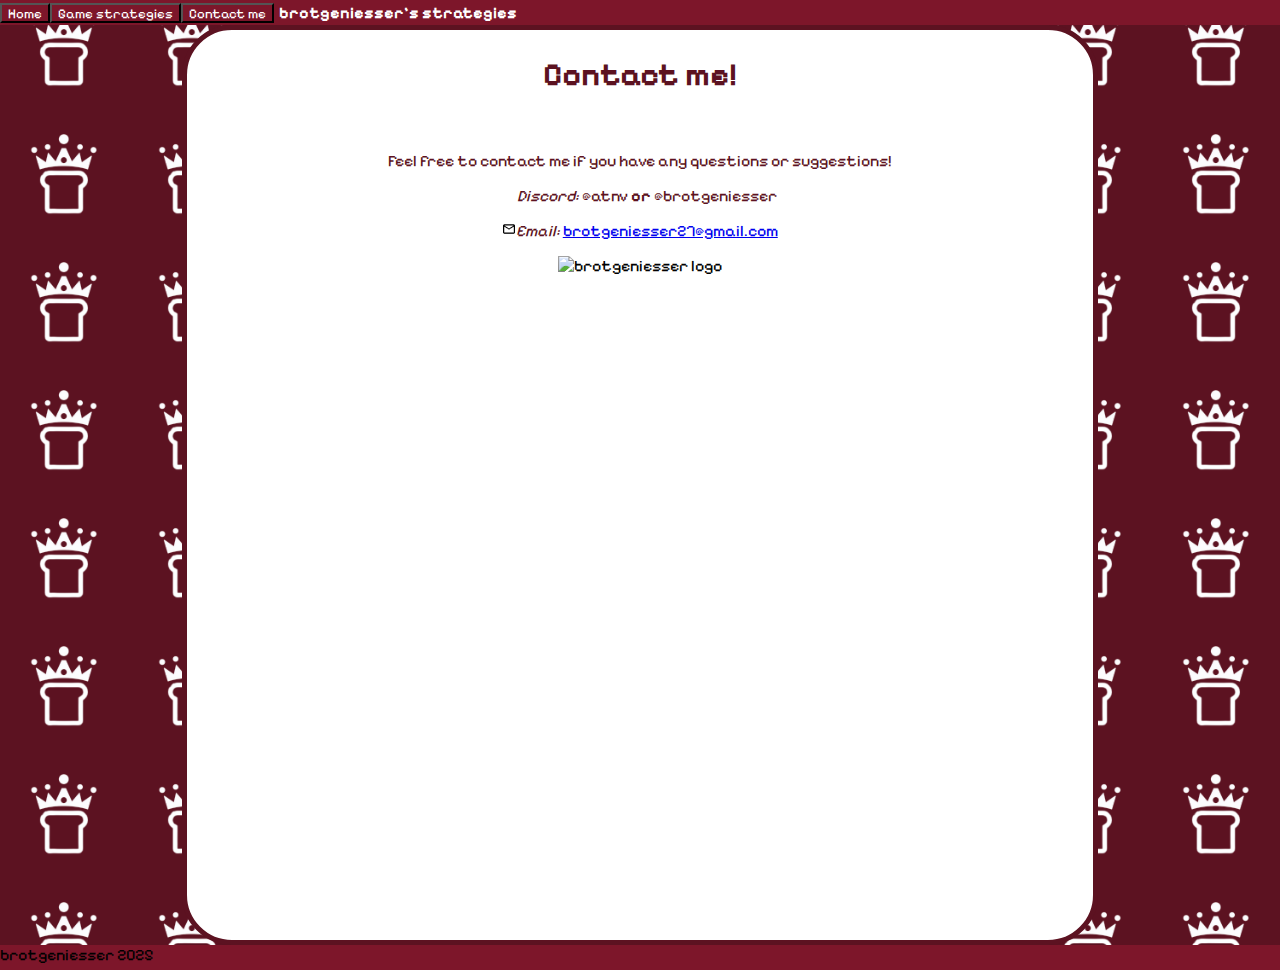
==== contact.html @ 0fb131ce "editing nezh easter egg again" ====
<html>
    <head>
        <title>Contact me!</title>
        <script src="script.js"></script>
        <link rel="icon" href="icon.png">
        <link rel="stylesheet" href="styles.css" type="text/css">
        <link rel="preconnect" href="https://fonts.googleapis.com">
        <link rel="preconnect" href="https://fonts.gstatic.com" crossorigin>
        <link href="https://fonts.googleapis.com/css2?family=Pixelify+Sans&display=swap" rel="stylesheet">
        <meta name="description" content="Contact brotgeniesser">
        <meta name="keywords" content="Contact, brotgeniesser, gaming, strategies, tips, tricks, guides">
        <meta name="author" content="brotgeniesser">
        <meta name="viewport" content="width=device-width, initial-scale=1.0">
    </head>
    <body>
        <nav>
            <a href="index.html"><button>Home</button></a>
            <div class="dropdown_div">
                <button>Game strategies</button>
                <div class="dropdown_content">
                  <a href="games/terraria.html">Terraria</a>
                  <a href="games/gooberdash.html">Goober Dash</a>
                  
                </div>
            </div>
            <a href="contact.html"><button>Contact me</button></a>
            <h4>brotgeniesser's strategies</h4>
            <h3 id="nezh-easter-egg">NEZH NEZH NEZH</h3>
        </nav>  
    <section>
    <div id="main"> 
        <h1>Contact me!</h1>
        <br>
        <p>Feel free to contact me if you have any questions or suggestions!</p>
        <p><img src="https://static-00.iconduck.com/assets.00/discord-icon-2048x2048-nnt62s2u.png" id="discord-icon"><i>Discord:</i> @atnv <b>or</b> @brotgeniesser</p>
        <p><img src="mail_24dp_00000_FILL0_wght400_GRAD0_opsz24.png" id="email-icon"><i>Email:</i> <a href="mailto:brotgeniesser27@gmail.com">brotgeniesser27@gmail.com</a></p>

        <image src="icon" alt="brotgeniesser logo"></image>
    </div>

    </section>
    <footer>
        brotgeniesser 2025 
        
    </footer>
    </body>
</html>
---- styles.css ----
nav{
    width: 100%;
    position: sticky;
    top: 0;
    height: 25px;
    overflow: hidden;
    background-color: #7d162a; 
    display: flex;
    align-items: center;
    overflow: visible;
    font-family: Pixelify Sans;
}
button{
    color: white;
    background-color: #7d162a;
    font-family: Pixelify Sans;
    height: 20px;
    cursor: pointer;
}
body{
    margin: 0;
    padding: 0;
    background-image: url(icon.png);
    background-size: 10%;
}

html{
    font-family: Pixelify Sans;
}
#main{
    background-color: white;
    border-radius: 50px;
    border: #5c1221 solid 5px;
    min-height: 900px;
    width: 70%;
    padding: 5px;
    text-align: center;
    margin: auto; 
    text-align: center;
  }
.pixelify-sans-font{
    font-family: "Pixelify Sans", sans-serif;
    font-optical-sizing: auto;
    font-weight: 400;
    font-style: normal;
}
p{
    color: #5c1221;
}
details{
    color: #5c1221;
    font-size: large
}
summary{
    color: #5c1221;
    font-size: large;
}
details p{
border: #5c1221 solid 2px;
border-radius: 10px;
font-size: large
}
.dropdown_div {
    position: relative;
    display: inline-block;
    font-family: Pixelify Sans;
}

.dropdown_content {
    display: none;
    position: absolute;
    background-color: #5c1221; 
    width: 100%; 
}

.dropdown_content a {
    font-family: "Arial";
    color: #ffffff;
    padding: 12px 18px;
    text-decoration: none;
    display: block;
    font-family: Pixelify Sans;
}

.dropdown_content a:hover {
    background-color: #7d162a
}

.dropdown_div:hover .dropdown_content {
    display: block;
}
#discord-icon{
    width: 13.5px;
}
#email-icon{
    width: 13.5px;
}
#game-image{
    border: #5c1221 solid 4px;
    border-radius: 50px;
    width: 40%;
}
#link-icons{
    width: 50px;
}
#link-icons:hover{
    width: 55px;
    transition: 1s;
}
#home-image{
    border: #5c1221 solid 4px;
    border-radius: 50px;
    margin: 10px;
    width: 60%;
    
}
#home-image:hover{
    border: #5c1221 solid 4px;
    border-radius: 50px;
    width: 65%; 
    opacity: 0.8;
    transition: 1s
    
}
footer{
    height: 25px;
    background-color: #7d162a;
}
h1{
    color: #5c1221;
    font-family: pixelify sans;
}
h2{
    color: #5c1221;
    font-family: Pixelify Sans;
}
h3{
    font-family: Pixelify Sans;
    color: #7d162a;
    float: right;
}
h4{
    color:white;
    margin: 5px;
}
h5{
    color: #5c1221;
    font-family: Pixelify Sans;
}
h6{
    color: #5c1221;
    font-family: Pixelify Sans;
}
.nezh-easter-egg{
    color: #7d162a;
    float: right;
}
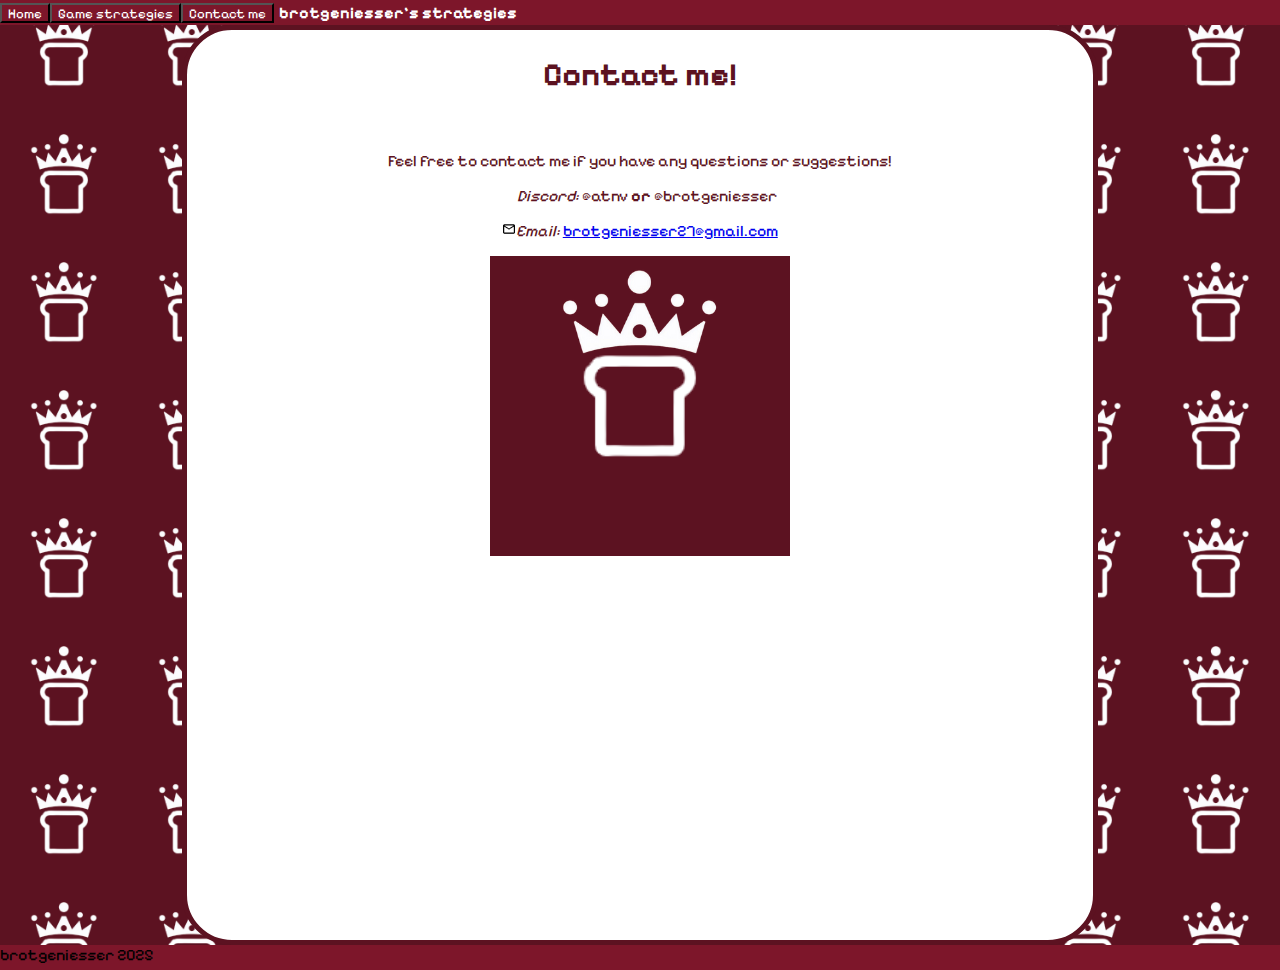
==== commit 5a4fcea3: "fixing logo on contact page" ====
--- a/contact.html
+++ b/contact.html
@@ -35,7 +35,7 @@
         <p><img src="https://static-00.iconduck.com/assets.00/discord-icon-2048x2048-nnt62s2u.png" id="discord-icon"><i>Discord:</i> @atnv <b>or</b> @brotgeniesser</p>
         <p><img src="mail_24dp_00000_FILL0_wght400_GRAD0_opsz24.png" id="email-icon"><i>Email:</i> <a href="mailto:brotgeniesser27@gmail.com">brotgeniesser27@gmail.com</a></p>
 
-        <image src="icon" alt="brotgeniesser logo"></image>
+        <image src="icon.png" alt="brotgeniesser logo"></image>
     </div>
 
     </section>
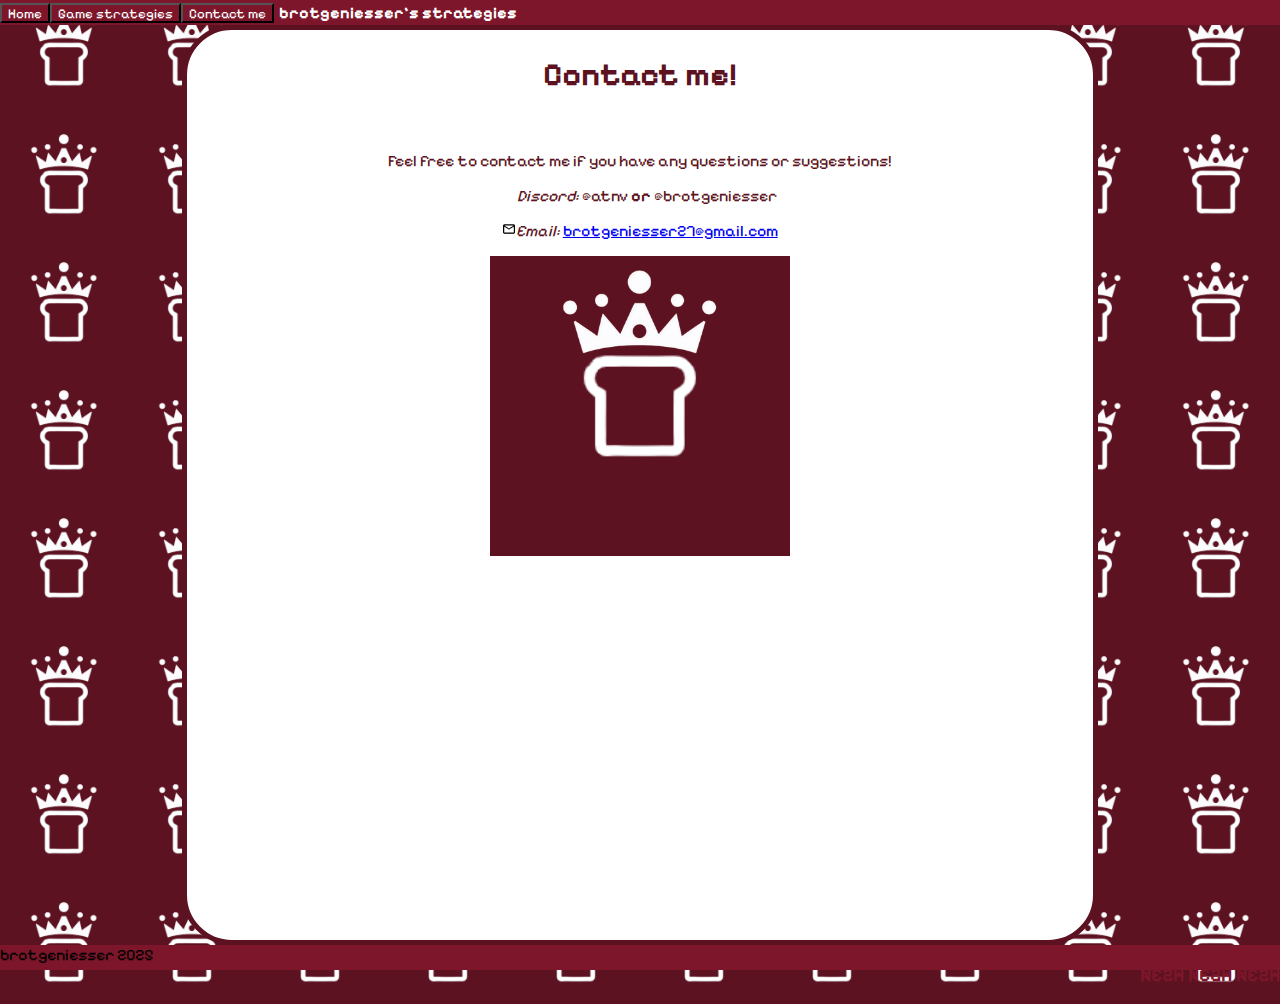
==== commit 320d520d: "moving nezh easter egg" ====
--- a/contact.html
+++ b/contact.html
@@ -25,7 +25,7 @@
             </div>
             <a href="contact.html"><button>Contact me</button></a>
             <h4>brotgeniesser's strategies</h4>
-            <h3 id="nezh-easter-egg">NEZH NEZH NEZH</h3>
+            
         </nav>  
     <section>
     <div id="main"> 
@@ -41,7 +41,7 @@
     </section>
     <footer>
         brotgeniesser 2025 
-        
+        <h3 id="nezh-easter-egg">NEZH NEZH NEZH</h3>
     </footer>
     </body>
 </html>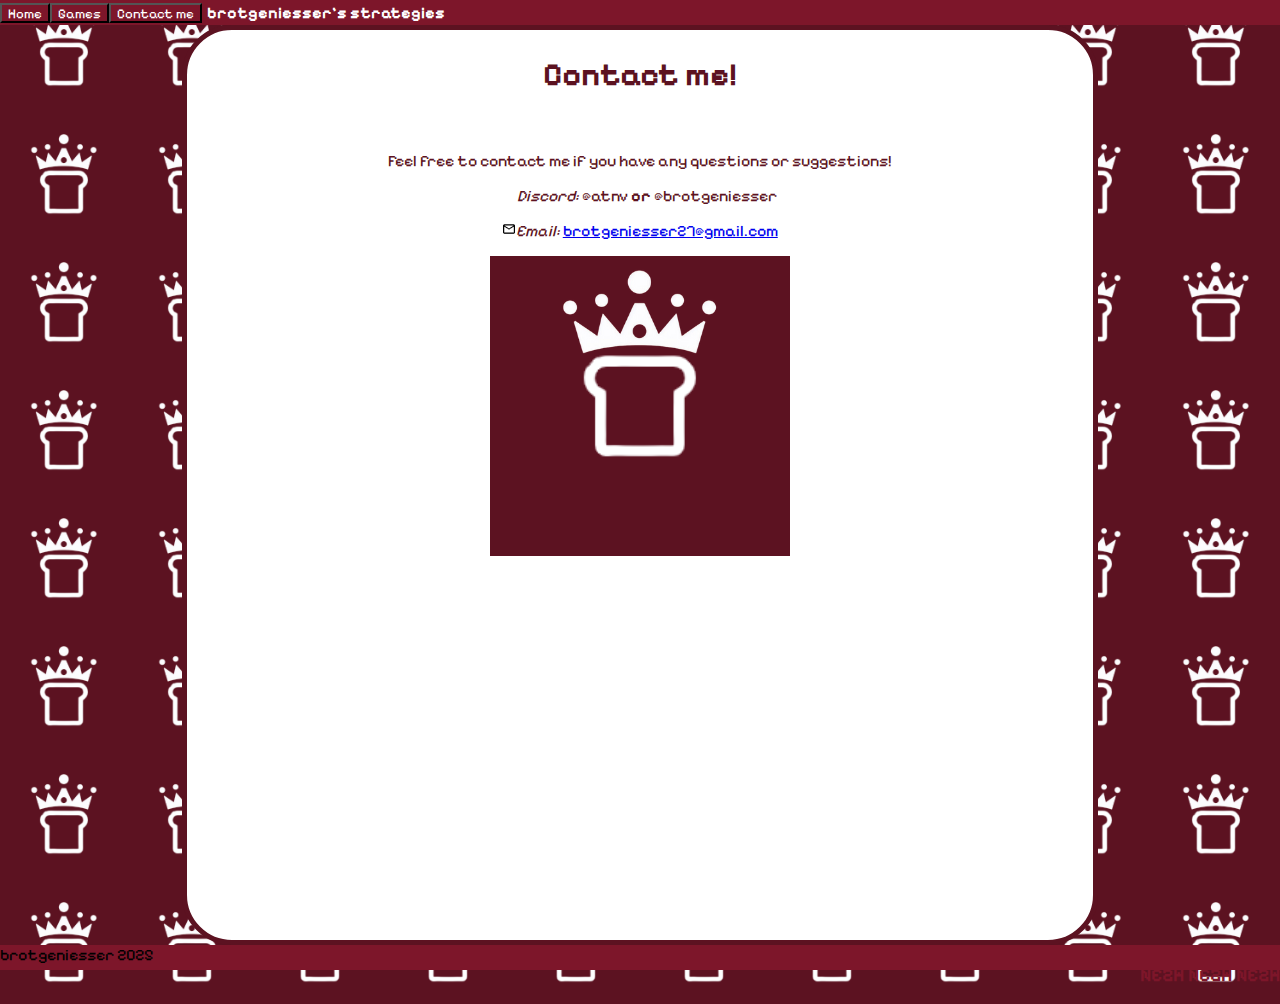
==== commit 3eed7642: "changing game strategies button to "strategies"" ====
--- a/contact.html
+++ b/contact.html
@@ -16,7 +16,7 @@
         <nav>
             <a href="index.html"><button>Home</button></a>
             <div class="dropdown_div">
-                <button>Game strategies</button>
+                <button>Games</button>
                 <div class="dropdown_content">
                   <a href="games/terraria.html">Terraria</a>
                   <a href="games/gooberdash.html">Goober Dash</a>
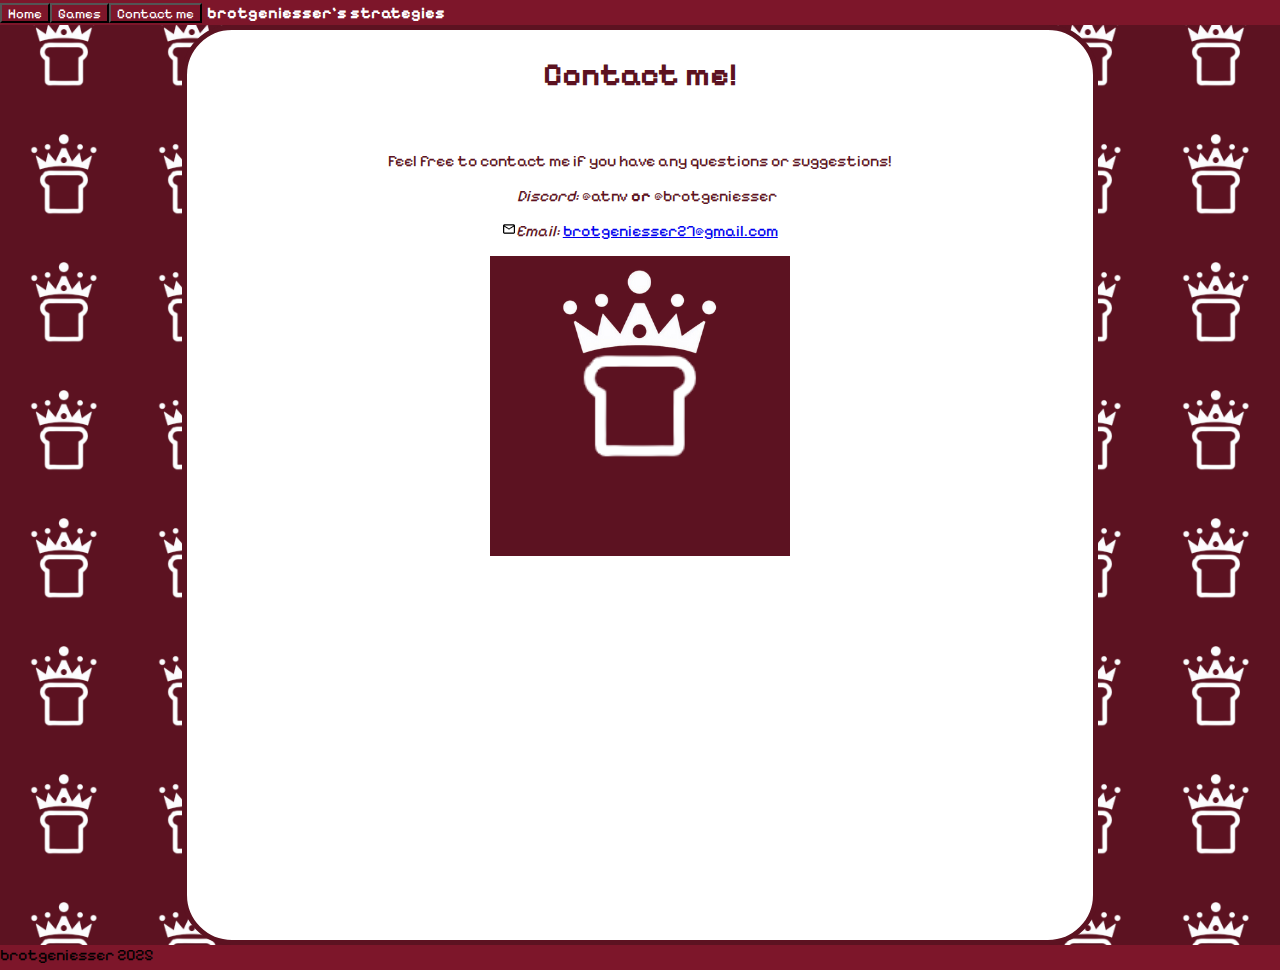
==== commit 548286b3: "nezh easter egg fix again" ====
--- a/contact.html
+++ b/contact.html
@@ -25,7 +25,7 @@
             </div>
             <a href="contact.html"><button>Contact me</button></a>
             <h4>brotgeniesser's strategies</h4>
-            
+            <h3 id="nezh-easter-egg">NEZH NEZH NEZH</h3>
         </nav>  
     <section>
     <div id="main"> 
@@ -41,7 +41,6 @@
     </section>
     <footer>
         brotgeniesser 2025 
-        <h3 id="nezh-easter-egg">NEZH NEZH NEZH</h3>
     </footer>
     </body>
 </html>--- a/styles.css
+++ b/styles.css
@@ -154,5 +154,6 @@
 .nezh-easter-egg{
     color: #7d162a;
     float: right;
+    right: 0;
 }
 
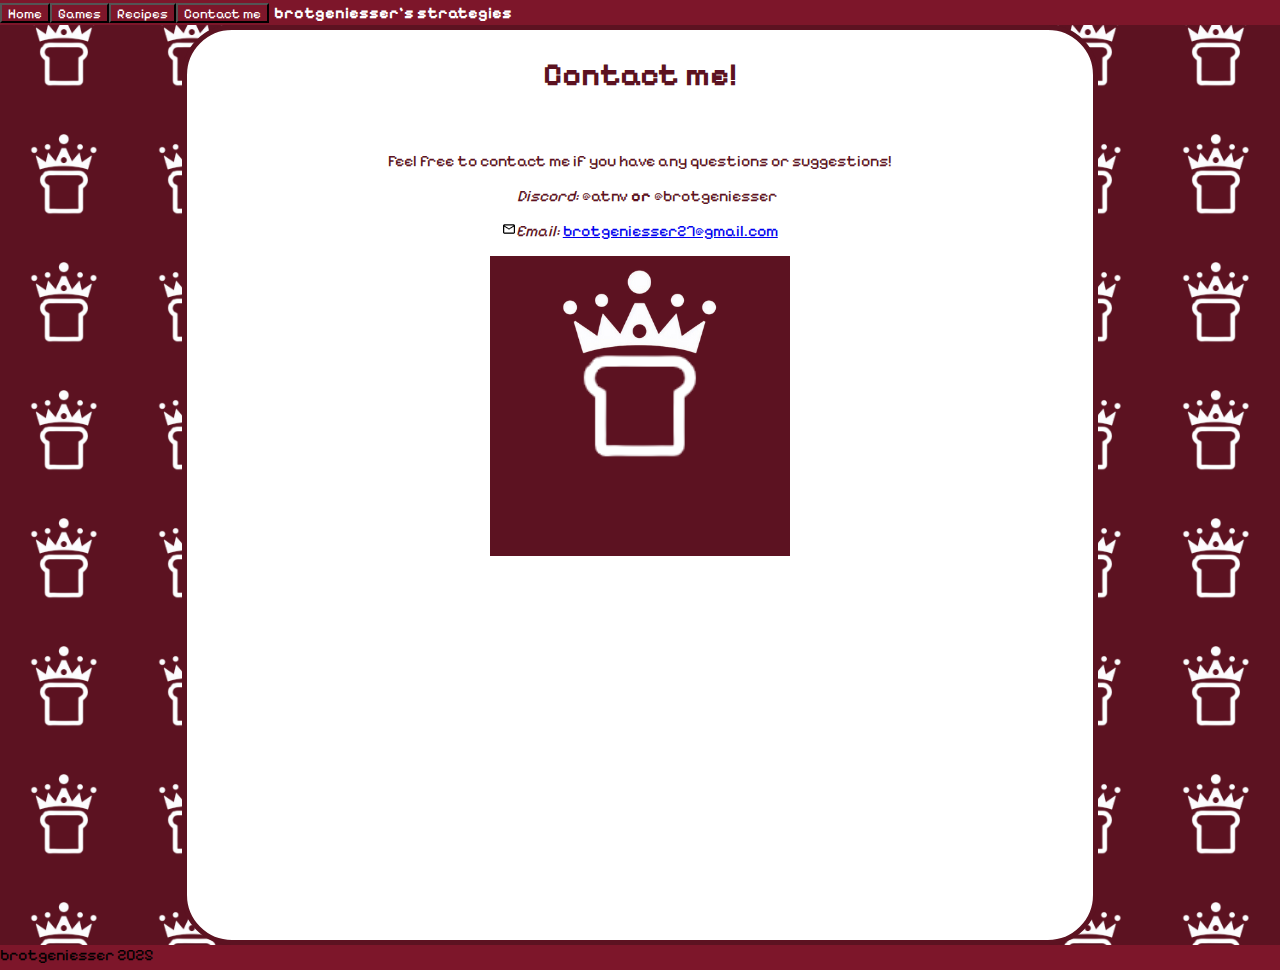
==== commit a64181de: "adding zopf.html into nav" ====
--- a/contact.html
+++ b/contact.html
@@ -23,6 +23,13 @@
                   
                 </div>
             </div>
+            <div class="dropdown_div">
+                <button>Recipes</button>
+                <div class="dropdown_content">
+                  <a href="recipes/zopf.html">sonntagzopf</a>
+                  
+                </div>
+            </div>
             <a href="contact.html"><button>Contact me</button></a>
             <h4>brotgeniesser's strategies</h4>
             <h3 id="nezh-easter-egg">NEZH NEZH NEZH</h3>
@@ -35,7 +42,7 @@
         <p><img src="https://static-00.iconduck.com/assets.00/discord-icon-2048x2048-nnt62s2u.png" id="discord-icon"><i>Discord:</i> @atnv <b>or</b> @brotgeniesser</p>
         <p><img src="mail_24dp_00000_FILL0_wght400_GRAD0_opsz24.png" id="email-icon"><i>Email:</i> <a href="mailto:brotgeniesser27@gmail.com">brotgeniesser27@gmail.com</a></p>
 
-        <image src="icon.png" alt="brotgeniesser logo"></image>
+        <image src="icon.png" alt="brotgeniesser-logo"></image>
     </div>
 
     </section>
--- a/styles.css
+++ b/styles.css
@@ -9,6 +9,7 @@
     align-items: center;
     overflow: visible;
     font-family: Pixelify Sans;
+    z-index: 1000;
 }
 button{
     color: white;
@@ -70,7 +71,7 @@
     display: none;
     position: absolute;
     background-color: #5c1221; 
-    width: 100%; 
+    width: 200%; 
 }
 
 .dropdown_content a {
@@ -112,7 +113,7 @@
     border-radius: 50px;
     margin: 10px;
     width: 60%;
-    
+    z-index: 999;
 }
 #home-image:hover{
     border: #5c1221 solid 4px;
@@ -120,7 +121,6 @@
     width: 65%; 
     opacity: 0.8;
     transition: 1s
-    
 }
 footer{
     height: 25px;
@@ -156,4 +156,7 @@
     float: right;
     right: 0;
 }
+.brotgeneisser-logo{
+    width: 75%;
+}
 
